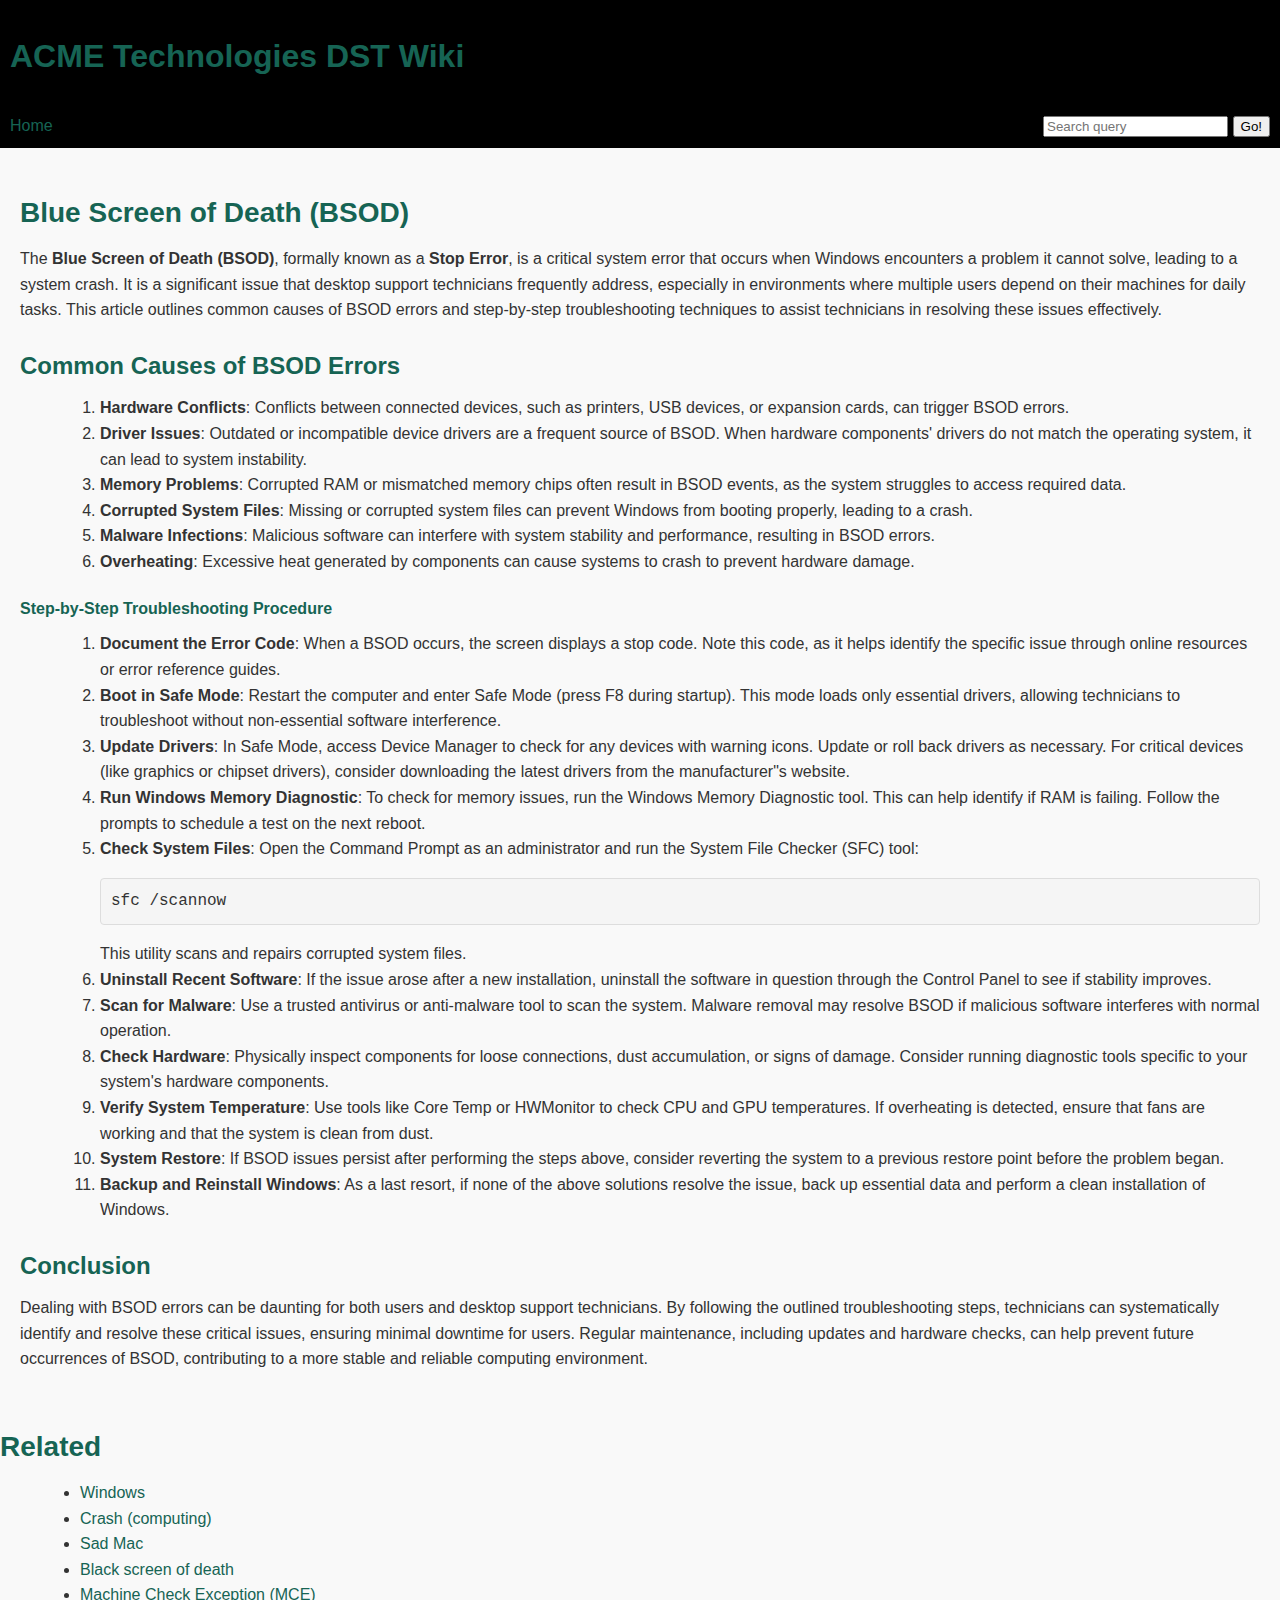
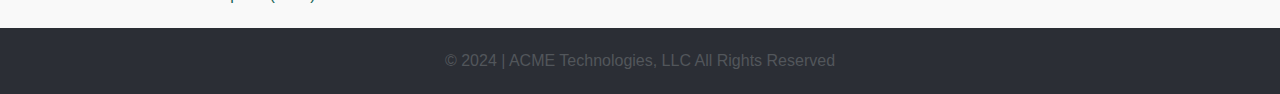
==== index.html @ 927260f9 "feat: initial commit" ====
<!DOCTYPE html>
<html lang="en-US">
<!-- Metadata for this site -->

<head>
	<!-- Universal Character Encoding -->
	<meta charset="UTF-8">
	<!-- Webpage's Title -->
	<title>Blue Screen of Death | AMCE Technologies DST Wiki</title>
	<!-- Scripts (loads ASAP)
    (cite: https://stackoverflow.com/questions/436411/where-should-i-put-script-tags-in-html-markup)-->
	<script src="" defer></script>
	<!-- Webpage's Authorship -->
	<meta name="author" content="Eugene &quot;Wolf&quot; Daemon">
	<!-- Webpage's Description: Used in search engine result pages -->
	<meta name="description" content="A Wiki for Vineva&quot;s DST Team">
	<!-- Webpage's Favicon: The icon for this website -->
	<link rel="icon" href="../favicon.ico" type="image/x-icon">
	<!-- Responsive Website Meta -->
	<meta name="viewport" content="width=device-width, initial-scale=1.0">
	<!-- Webpage's styling; i.e. the Cascading Style Sheet (CSS3) of this page -->
	<link rel="stylesheet" href="styles/style.css">
	<!-- ************************** -->
</head>
<!-- Contents of the webpage
(cite.: https://developer.mozilla.org/en-US/docs/Learn/HTML/Introduction_to_HTML/Document_and_website_structure)
    Usually contains five basic sections:
        1. Header (<header>)
        2. Navigation Bar (<nav>)
        3. Main Content (<main>)
        4. Sidebar (<aside>)
        5. Footer (<footer>)
    The Sections are marked by comments explaining their use below.
-->

<body>

	<!-- Document Section: Header
		(The strip: big heading, logo, tagline, usually the same between pages)
	-->
	<header>
		<h1>ACME Technologies DST Wiki</h1>
	</header>
	<!-- Document Section: Navigation Bar
		(Links to site's main sections; i.e. the main menu)
	-->
	<nav>
		<ul>
			<li><a href="#">Home</a></li>
			<li><!-- A Search form: another common non-linear way to navigate through a website. -->
				<form>
					<input type="search" name="search-query" placeholder="Search query">
					<input type="submit" value="Go!">
				</form>
			</li>
		</ul>
	</nav>
	<!-- Document Section: Main Content 
		(Main content that's unique to this webpage)
	-->
	<main>

		<!-- Webpage contains an article.
			<article> encloses a block of related content that makes sense on its own without the rest of the page
			(e.g., a single blog post).
			Another element I haven't used but could be here is:
			<section> is similar to <article>, but it is more for grouping together a single part of the page that
			constitutes one single piece of functionality (e.g., a mini map, or a set of article headlines and
			summaries), or a theme.
				It's considered best practice to begin each section with a heading; also note that you can break
				<article>s up into different <section>s, or <section>s up into different <article>s,
				depending on the context.
			But I'll find a use for section when appropriate.
		-->
		<article>
			<h2>Blue Screen of Death (BSOD)</h2>

			<p>The <strong>Blue Screen of Death (BSOD)</strong>, formally known as a <strong>Stop Error</strong>, is a
				critical system error that occurs
				when Windows encounters a problem it cannot solve, leading to a system crash. It is a significant issue
				that desktop support technicians frequently address, especially in environments where multiple users
				depend on their machines for daily tasks. This article outlines common causes of BSOD errors and
				step-by-step troubleshooting techniques to assist technicians in resolving these issues effectively.</p>

			<h3>Common Causes of BSOD Errors</h3>

			<ol>
				<li><strong>Hardware Conflicts</strong>: Conflicts between connected devices, such as printers, USB
					devices, or expansion
					cards, can trigger BSOD errors.</li>
				<li><strong>Driver Issues</strong>: Outdated or incompatible device drivers are a frequent source of
					BSOD. When hardware
					components' drivers do not match the operating system, it can lead to system instability.</li>
				<li><strong>Memory Problems</strong>: Corrupted RAM or mismatched memory chips often result in BSOD
					events, as the system
					struggles to access required data.</li>
				<li><strong>Corrupted System Files</strong>: Missing or corrupted system files can prevent Windows from
					booting properly,
					leading to a crash.</li>
				<li><strong>Malware Infections</strong>: Malicious software can interfere with system stability and
					performance,
					resulting in BSOD errors.</li>
				<li><strong>Overheating</strong>: Excessive heat generated by components can cause systems to crash to
					prevent hardware
					damage.</li>
			</ol>

			<h4>Step-by-Step Troubleshooting Procedure</h4>
			<ol>
				<li><strong>Document the Error Code</strong>: When a BSOD occurs, the screen displays a stop code. Note
					this code, as it helps identify the specific issue through online resources or error reference
					guides.</li>
				<li><strong>Boot in Safe Mode</strong>: Restart the computer and enter Safe Mode (press F8 during
					startup). This mode loads only essential drivers, allowing technicians to troubleshoot without
					non-essential software interference.</li>
				<li><strong>Update Drivers</strong>: In Safe Mode, access Device Manager to check for any devices with
					warning icons. Update or roll back drivers as necessary. For critical devices (like graphics or
					chipset drivers), consider downloading the latest drivers from the manufacturer&quot;s website.</li>
				<li><strong>Run Windows Memory Diagnostic</strong>: To check for memory issues, run the Windows Memory
					Diagnostic tool. This can help identify if RAM is failing. Follow the prompts to schedule a test on
					the next reboot.</li>
				<li><strong>Check System Files</strong>: Open the Command Prompt as an administrator and run the System
					File Checker (SFC) tool:
					<pre>sfc /scannow</pre>
					This utility scans and repairs corrupted system files.
				</li>
				<li><strong>Uninstall Recent Software</strong>: If the issue arose after a new installation, uninstall
					the software in question through the Control Panel to see if stability improves.</li>
				<li><strong>Scan for Malware</strong>: Use a trusted antivirus or anti-malware tool to scan the system.
					Malware removal may resolve BSOD if malicious software interferes with normal operation.</li>
				<li><strong>Check Hardware</strong>: Physically inspect components for loose connections, dust
					accumulation, or signs of damage. Consider running diagnostic tools specific to your system's
					hardware components.</li>
				<li><strong>Verify System Temperature</strong>: Use tools like Core Temp or HWMonitor to check CPU and
					GPU temperatures. If overheating is detected, ensure that fans are working and that the system is
					clean from dust.</li>
				<li><strong>System Restore</strong>: If BSOD issues persist after performing the steps above, consider
					reverting the system to a previous restore point before the problem began.</li>
				<li><strong>Backup and Reinstall Windows</strong>: As a last resort, if none of the above solutions
					resolve the issue, back up essential data and perform a clean installation of Windows.</li>
			</ol>

			<h3>Conclusion</h3>
			<p>Dealing with BSOD errors can be daunting for both users and desktop support technicians. By following the
				outlined troubleshooting steps, technicians can systematically identify and resolve these critical
				issues, ensuring minimal downtime for users. Regular maintenance, including updates and hardware checks,
				can help prevent future occurrences of BSOD, contributing to a more stable and reliable computing
				environment.</p>
		</article>

		<!-- Document Section: Sidebar
			(Peripheral info, links, quotes, ads, etc. [often inside main])
		-->
		<aside>
			<h2>Related</h2>

			<ul>
				<li><a href="#">Windows</a></li>
				<li><a href="#">Crash (computing)</a></li>
				<li><a href="#">Sad Mac</a></li>
				<li><a href="#">Black screen of death</a></li>
				<li><a href="#">Machine Check Exception (MCE)</a></li>
			</ul>
		</aside>

	</main>
	<!-- Document Section: Footer
		(Fineprint, copyright notices, or contact info. Info not critical or secondary to site, SEO stuff, etc/)
	-->
	<footer>
		<p>© 2024 | ACME Technologies, LLC All Rights Reserved</p>
	</footer>
</body>

</html>
---- styles/style.css ----
/* General body styles */
body {
    display: flex;
    flex-direction: column;
    min-height: 100vh;
    font-family: Arial, sans-serif;
    line-height: 1.6;
    margin: 0;
    padding: 0;
    background-color: #f9f9f9;
    color: #333;
}

article {
    padding: 20px;
}

main {
    flex-grow: 1;
    /* Allows the main to grow and push footer down */
}

/* Styling for headings */
h1,
h2,
h3,
h4,
h5,
h6 {
    color: #166454;
    margin-bottom: 10px;
}

h1 {
    font-size: 2em;
}

h2 {
    font-size: 1.75em;
}

h3 {
    font-size: 1.5em;
}

/* Paragraph styling */
p {
    margin: 10px 0;
}

/* Link styling */
a {
    color: #0074c8;
    text-decoration: none;
}

a:hover {
    text-decoration: underline;
}

/* List styling */
ul,
ol {
    margin: 10px 0 20px 40px;
}

/* Table styling */
table {
    width: 100%;
    border-collapse: collapse;
    margin: 20px 0;
}

th,
td {
    border: 1px solid #ddd;
    padding: 8px;
    text-align: left;
}

th {
    background-color: #f2f2f2;
}

/* Preformatted text styling for code */
pre {
    background-color: #f5f5f5;
    border: 1px solid #ddd;
    border-radius: 4px;
    padding: 10px;
    overflow-x: auto;
    white-space: pre-wrap;
    /* Allows wrapping for long lines */
    font-family: 'Courier New', Courier, monospace;
    /* Monospaced font */
}

/* Code styling */
code {
    background-color: #e8e8e8;
    padding: 2px 4px;
    border-radius: 4px;
    font-family: 'Courier New', Courier, monospace;
}

/* Blockquote styling */
blockquote {
    margin: 10px 0;
    padding: 10px 20px;
    border-left: 5px solid #007bff;
    background-color: #f9f9f9;
    color: #555;
    font-style: italic;
}

/* Navbar styling */
nav {
    background-color: #000000;
    color: #52565b;
    text-align: center;
    padding: 10px;
}

nav a {
    color: #166454;
}

nav form {
    margin-left: auto;
}

nav ul {
    display: flex;
    flex-direction: row;
    justify-content: space-between;
    list-style-type: none;
    margin: 0;
    padding: 0;
}

/* Header styling */
header {
    background-color: #000000;
    color: #52565b;
    padding: 10px;
}

/* Aside styling */
aside a {
    color: #166454;
}

/* Footer styling */
footer {
    background-color: #2b2e35;
    color: #52565b;
    text-align: center;
    padding: 10px;
}

/* Responsive design adjustments */
@media (max-width: 600px) {

    h1,
    h2,
    h3 {
        font-size: 1.5em;
        /* Slightly reduce heading sizes */
    }

    /* Header styling */
    header {
        background-color: #000000;
        color: #52565b;
        text-align: center;
        padding: 10px;
    }
}
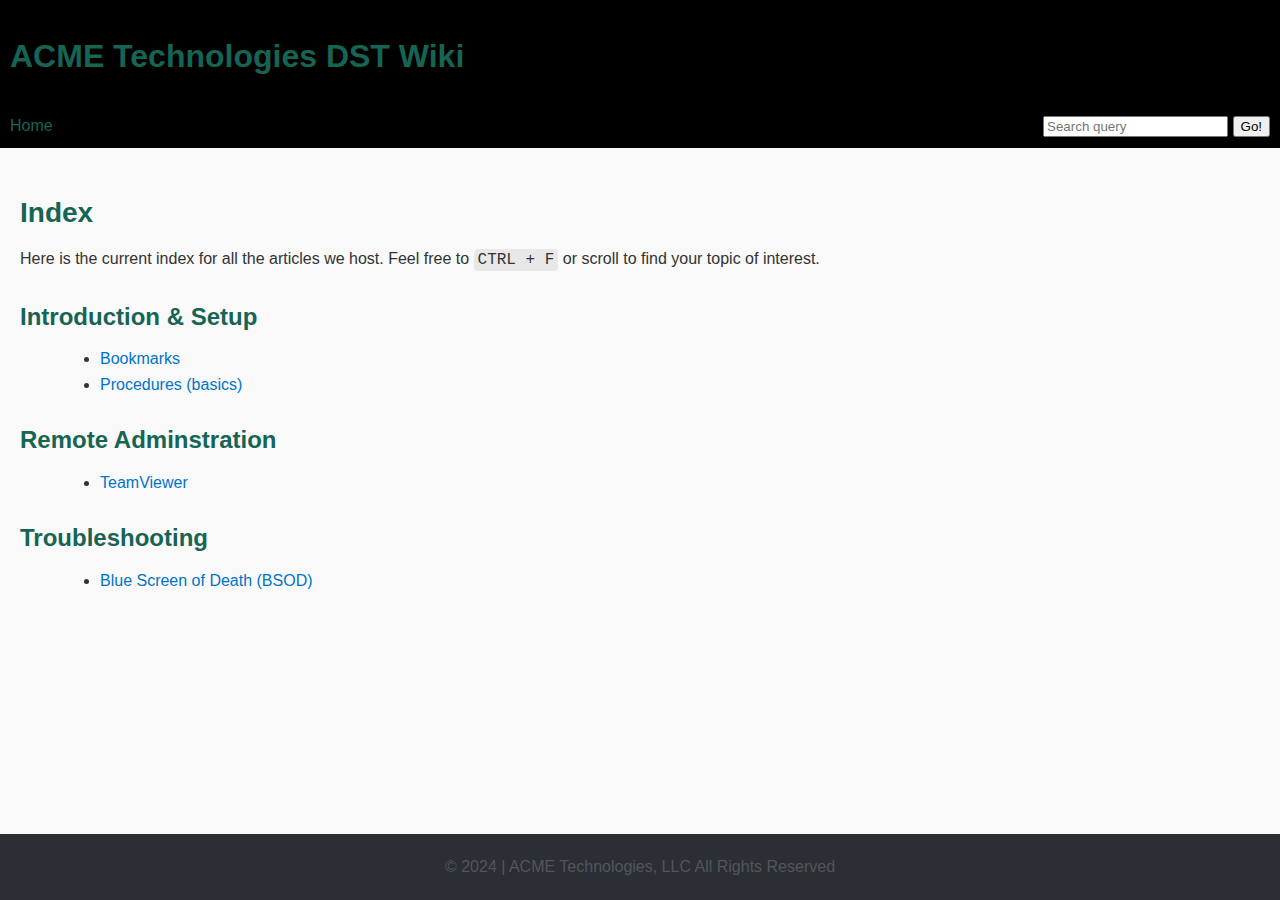
==== commit 9c2f4dfc: "feat: index page, article directory setup" ====
--- a/index.html
+++ b/index.html
@@ -6,7 +6,7 @@
 	<!-- Universal Character Encoding -->
 	<meta charset="UTF-8">
 	<!-- Webpage's Title -->
-	<title>Blue Screen of Death | AMCE Technologies DST Wiki</title>
+	<title>Index | AMCE Technologies DST Wiki</title>
 	<!-- Scripts (loads ASAP)
     (cite: https://stackoverflow.com/questions/436411/where-should-i-put-script-tags-in-html-markup)-->
 	<script src="" defer></script>
@@ -46,7 +46,7 @@
 	-->
 	<nav>
 		<ul>
-			<li><a href="#">Home</a></li>
+			<li><a href="/index.html">Home</a></li>
 			<li><!-- A Search form: another common non-linear way to navigate through a website. -->
 				<form>
 					<input type="search" name="search-query" placeholder="Search query">
@@ -73,96 +73,30 @@
 			But I'll find a use for section when appropriate.
 		-->
 		<article>
-			<h2>Blue Screen of Death (BSOD)</h2>
+			<h2>Index</h2>
 
-			<p>The <strong>Blue Screen of Death (BSOD)</strong>, formally known as a <strong>Stop Error</strong>, is a
-				critical system error that occurs
-				when Windows encounters a problem it cannot solve, leading to a system crash. It is a significant issue
-				that desktop support technicians frequently address, especially in environments where multiple users
-				depend on their machines for daily tasks. This article outlines common causes of BSOD errors and
-				step-by-step troubleshooting techniques to assist technicians in resolving these issues effectively.</p>
+			<p>Here is the current index for all the articles we host. Feel free to <code>CTRL + F</code> or scroll
+				to find your topic of interest.
 
-			<h3>Common Causes of BSOD Errors</h3>
-
-			<ol>
-				<li><strong>Hardware Conflicts</strong>: Conflicts between connected devices, such as printers, USB
-					devices, or expansion
-					cards, can trigger BSOD errors.</li>
-				<li><strong>Driver Issues</strong>: Outdated or incompatible device drivers are a frequent source of
-					BSOD. When hardware
-					components' drivers do not match the operating system, it can lead to system instability.</li>
-				<li><strong>Memory Problems</strong>: Corrupted RAM or mismatched memory chips often result in BSOD
-					events, as the system
-					struggles to access required data.</li>
-				<li><strong>Corrupted System Files</strong>: Missing or corrupted system files can prevent Windows from
-					booting properly,
-					leading to a crash.</li>
-				<li><strong>Malware Infections</strong>: Malicious software can interfere with system stability and
-					performance,
-					resulting in BSOD errors.</li>
-				<li><strong>Overheating</strong>: Excessive heat generated by components can cause systems to crash to
-					prevent hardware
-					damage.</li>
-			</ol>
-
-			<h4>Step-by-Step Troubleshooting Procedure</h4>
-			<ol>
-				<li><strong>Document the Error Code</strong>: When a BSOD occurs, the screen displays a stop code. Note
-					this code, as it helps identify the specific issue through online resources or error reference
-					guides.</li>
-				<li><strong>Boot in Safe Mode</strong>: Restart the computer and enter Safe Mode (press F8 during
-					startup). This mode loads only essential drivers, allowing technicians to troubleshoot without
-					non-essential software interference.</li>
-				<li><strong>Update Drivers</strong>: In Safe Mode, access Device Manager to check for any devices with
-					warning icons. Update or roll back drivers as necessary. For critical devices (like graphics or
-					chipset drivers), consider downloading the latest drivers from the manufacturer&quot;s website.</li>
-				<li><strong>Run Windows Memory Diagnostic</strong>: To check for memory issues, run the Windows Memory
-					Diagnostic tool. This can help identify if RAM is failing. Follow the prompts to schedule a test on
-					the next reboot.</li>
-				<li><strong>Check System Files</strong>: Open the Command Prompt as an administrator and run the System
-					File Checker (SFC) tool:
-					<pre>sfc /scannow</pre>
-					This utility scans and repairs corrupted system files.
-				</li>
-				<li><strong>Uninstall Recent Software</strong>: If the issue arose after a new installation, uninstall
-					the software in question through the Control Panel to see if stability improves.</li>
-				<li><strong>Scan for Malware</strong>: Use a trusted antivirus or anti-malware tool to scan the system.
-					Malware removal may resolve BSOD if malicious software interferes with normal operation.</li>
-				<li><strong>Check Hardware</strong>: Physically inspect components for loose connections, dust
-					accumulation, or signs of damage. Consider running diagnostic tools specific to your system's
-					hardware components.</li>
-				<li><strong>Verify System Temperature</strong>: Use tools like Core Temp or HWMonitor to check CPU and
-					GPU temperatures. If overheating is detected, ensure that fans are working and that the system is
-					clean from dust.</li>
-				<li><strong>System Restore</strong>: If BSOD issues persist after performing the steps above, consider
-					reverting the system to a previous restore point before the problem began.</li>
-				<li><strong>Backup and Reinstall Windows</strong>: As a last resort, if none of the above solutions
-					resolve the issue, back up essential data and perform a clean installation of Windows.</li>
-			</ol>
-
-			<h3>Conclusion</h3>
-			<p>Dealing with BSOD errors can be daunting for both users and desktop support technicians. By following the
-				outlined troubleshooting steps, technicians can systematically identify and resolve these critical
-				issues, ensuring minimal downtime for users. Regular maintenance, including updates and hardware checks,
-				can help prevent future occurrences of BSOD, contributing to a more stable and reliable computing
-				environment.</p>
-		</article>
-
-		<!-- Document Section: Sidebar
-			(Peripheral info, links, quotes, ads, etc. [often inside main])
-		-->
-		<aside>
-			<h2>Related</h2>
+			<h3>Introduction & Setup</h3>
 
 			<ul>
-				<li><a href="#">Windows</a></li>
-				<li><a href="#">Crash (computing)</a></li>
-				<li><a href="#">Sad Mac</a></li>
-				<li><a href="#">Black screen of death</a></li>
-				<li><a href="#">Machine Check Exception (MCE)</a></li>
+				<li><a>Bookmarks</a></li>
+				<li><a>Procedures (basics)</a>
 			</ul>
-		</aside>
 
+			<h3>Remote Adminstration</h3>
+			<ul>
+				<li><a>TeamViewer</a></li>
+			</ul>
+
+			<h3>Troubleshooting</h3>
+			<ul>
+				<li><a href="articles/blue-screen-of-death.html">Blue Screen of Death (BSOD)</a></li>
+			</ul>
+
+
+		</article>
 	</main>
 	<!-- Document Section: Footer
 		(Fineprint, copyright notices, or contact info. Info not critical or secondary to site, SEO stuff, etc/)
